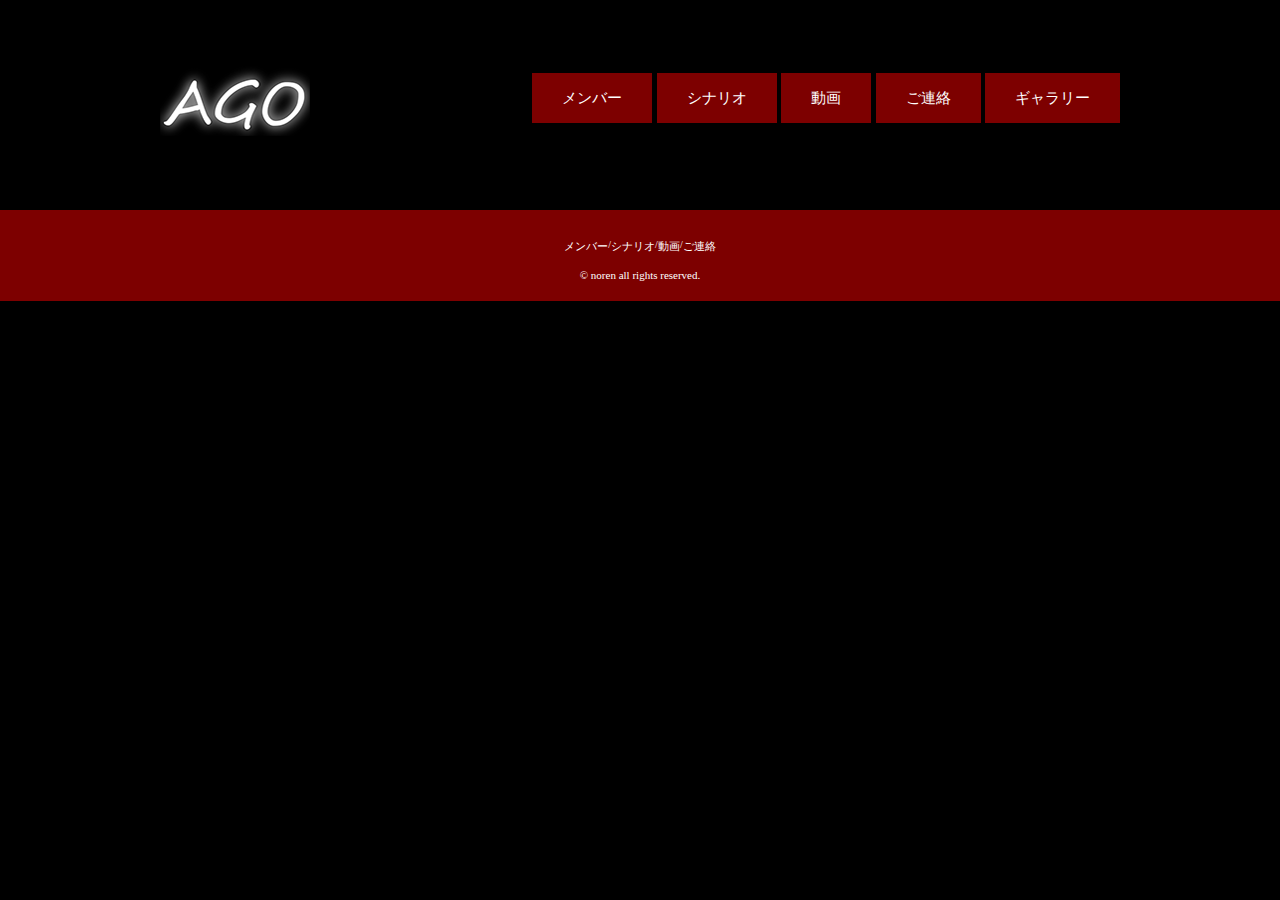
==== gallery.html @ e14b5839 "ギャラリー追加" ====
<!DOCTYPE html>
<html lang="ja">

<head>
  <meta charset="UTF-8">

  <title>メンバー</title>
  <meta name="description" content="AGO">
  <meta name="robots" content="index,follow">
  <meta name="viewport" content="width=device-width,initial-scale=1.0,minimum-scale=1.0">

  <link rel="stylesheet" type="text/css" media="screen" href="/css/normalize.css">
  <link rel="stylesheet" type="text/css" media="screen" href="/css/style.css">
  <link rel="stylesheet" type="text/css" media="screen" href="/css/responsive.css">
  <link rel="icon" href="/favicon.ico">

  <script type="text/javascript" src="js/jquery-3.2.1.min.js"></script>
  <script type="text/javascript" src="js/main.js"></script>
  <script type="text/javascript">
    jQuery.noConflict();

  </script>

</head>

<body>
  <header>
    <div id="header">
      <div class="nav_bcg"></div>
      <div class="inner clearfix">
        <nav class="forPC">
          <a href="/index.html"><img src="/images/logo.png" alt="AGO" class="logo"></a>
          <ul class="navLink">
            <li><a href="#">メンバー</a></li>
            <li><a href="/scenario.html">シナリオ</a></li>
            <li><a href="http://www.nicovideo.jp/watch/sm31733021">動画</a></li>
            <li><a href="https://twitter.com/noren_ku">ご連絡</a></li>
            <li><a href="/gallery.html">ギャラリー</a></li>
          </ul>
        </nav>
        <nav class="forSP">
          <a href="/index.html"><img src="/images/logo.png" alt="AGO" class="logo"></a>
          <span class="menuButton"><img src="/images/menu.png" alt=""></span>
          <ul class="navLink_sp">
            <li><a href="#">メンバー</a></li>
            <li><a href="/scenario.html">シナリオ</a></li>
            <li><a href="http://www.nicovideo.jp/watch/sm31733021">動画</a></li>
            <li><a href="https://twitter.com/noren_ku">ご連絡</a></li>
            <li><a href="/gallery.html">ギャラリー</a></li>
          </ul>
        </nav>
      </div>
    </div>
  </header>

 <p>準備中</p>

  <footer id="footer">
    <div class="inner clearfix">
      <ul class="footerNav">
        <li><a href="#">メンバー</a><span class="forPC">/</span></li><!--
        --><li><a href="/scenario.html">シナリオ</a><span class="forPC">/</span></li><!--
        --><li><a href="http://www.nicovideo.jp/watch/sm31733021">動画</a><span class="forPC">/</span></li><!--
        --><li><a href="https://twitter.com/noren_ku">ご連絡</a></li>
      </ul>
    </div>
    <p class="copyright">© noren all rights reserved.</p>
  </footer>

</body>

</html>
---- css/style.css ----
/*----------------
  reset
-----------------*/

html, body, div, span, applet, object, iframe,
h1, h2, h3, h4, h5, h6, p, blockquote, pre,
a, abbr, acronym, address, big, cite, code,
del, dfn, em, img, ins, kbd, q, s, samp,
small, strike, strong, sub, sup, tt, var,
b, u, i, center,
dl, dt, dd, ol, ul, li,
fieldset, form, label, legend,
table, caption, tbody, tfoot, thead, tr, th, td,
article, aside, canvas, details, embed, 
figure, figcaption, footer, header, hgroup, 
menu, nav, output, ruby, section, summary,
time, mark, audio, video {
margin: 0;
padding: 0;
border: 0;
font-size: 100%;
font: inherit;
vertical-align: baseline;
}
html {
  font-size: 62.5%;
}
/* HTML5 display-role reset for older browsers */
article, aside, details, figcaption, figure, 
footer, header, hgroup, menu, nav, section {
display: block;
}
body {
line-height: 1;
font-family: serif, "游ゴシック体", "Yu Gothic", YuGothic,'Quicksand',"ヒラギノ角ゴシック Pro", "Hiragino Kaku Gothic Pro", 'メイリオ', Meiryo, sans-serif;
}
ol, ul {
list-style: none;
}
blockquote, q {
quotes: none;
}
blockquote:before, blockquote:after,
q:before, q:after {
content: '';
content: none;
}
table {
border-collapse: collapse;
border-spacing: 0;
}


/*----------------
  layout
-----------------*/

.wrapper {
  max-width: 960px;
  width: 100%;
  margin: 0 auto;
  box-sizing: border-box;
  padding: 0 20px ;
}

.inner {
  box-sizing: border-box;
  padding: 0 20px;
}

.columns:after {
  content: "";
  display: block; 
  height: 0; 
  clear: both;
}

.columns .column.right {
  float: right!important;
}

.columns.two .column {
  width: 50%;
  float: left;
}

.columns.three .column {
  width: 33.3%;
  float: left;
}

.columns.three .column2 {
  width: 66.6%;
  float: left;
}

.clearfix:after {
  content: "";
  display: block; 
  height: 0; 
  clear: both;
}

.imgSize_ajust {
  max-width: 100%;
  width: auto;
  height: auto;
}
.centering {
  text-align: center;
}

.forSP {
  display: none;
}

/*----------------
  object
-----------------*/

body {
  background-color: #000;
}

#header {
  height: 200px;
  line-height: 200px;
}

#header .inner {
  max-width: 960px;
  width: 100%;
  margin: 0 auto;
  padding: 0;
  z-index: 2;
}

#header .logo {
  display: inline-block;
  vertical-align: middle;
}

#header .navLink {
  float: right;
  box-sizing: border-box;
}

#header .navLink li {
  display: inline-block;
  height: 50px;
  line-height: 50px;
  margin-left: 2px;
}

#header .navLink li a {
  display: block;
  vertical-align: middle;
  color: #fff;
  background-color: #7d0000;
  font-size: 1.5rem;
  text-decoration: none;
  padding: 0 30px;
}

#header .navLink li a:hover {
  background-color: #9a0000;
}

.mainContents {
  background-color: #000;
  color: #fff;
  padding-bottom: 20px;
}

.mainVisual {
  background-color: #000;
  background-image: url("/images/yuuhi.png");
  background-position: 50% 50%;
  background-repeat: no-repeat;
  height: 420px;
}

.h1title {
  color: #fff;
  font-size: 3.6rem;
  line-height: 1.3;
  border-bottom: 1px solid #fff;
  padding-top: 20px;
  margin-top: 10px;
  margin-bottom: 20px;
}
.h2title {
  color: #fff;
  font-size: 2.2rem;
  line-height: 1.3;
  font-weight: 400;
  border-bottom: 1px solid #fff;
  margin-bottom: 15px;
}

.h3title {
  color: #fff;
  font-size: 1.8rem;
  line-height: 1.3;
  font-weight: 400;
  border-bottom: 1px solid #fff;
  margin-bottom: 10px;
}

.redText {
  color: #7d0000;
}

.status {
  font-size: 1.6rem;
  line-height: 1.3;
  padding-top: 10px;
  margin-bottom: 30px;
}

.scenario_img {
  height: 300px;
  line-height: 300px;
  text-align: center;
}

.scenario_img img {
  vertical-align: middle;
}

.scenario_area {
  margin-bottom: 80px;
}

.scenario_heading {
  font-size: 2.2rem;
  margin-bottom: 40px;
}

.linkButton {
  width: 100%;
  border-radius: 4px;
  font-size: 1.5rem;
  text-align: center;
}

.linkButton a {
  display: block;
  height: 45px;
  line-height: 45px;
  text-decoration: none;
}

.linkButton.red {
  background: #7d0000;
}

.linkButton.red:hover {
  background: #9a0000;
  transition-duration: 0.2s;
}

.linkButton.red a {
  color: #fff;
}

.text {
  font-size: 1.6rem;
  margin-bottom: 20px;
  line-height: 1.3;
}

.AGOmember {
  margin-top: 50px;
}

.pageTop {
  text-align: right;
}

#footer {
  background-color: #7d0000;
  padding-top: 20px;
}

#footer .footerNav {
  text-align: center;
}

#footer .footerNav li {
  display: inline-block;
  height: 30px;
  line-height: 30px;
  color: #fff;
}

#footer .footerNav li a {
  display: inline-block;
  vertical-align: middle;
  color: #fff;
  font-size: 1.1rem;
  text-decoration: none;
}

.copyright {
  color: #fff;
  text-align: center;
  font-size: 1.1rem;
  padding-top: 10px;
  padding-bottom: 20px;
}


/*----------------
  utility
-----------------*/
.mt0 {
  margin-top: 0 !important;
}

.mt10 {
  margin-top: 10px !important;
}

.mt20 {
  margin-top: 20px !important;
}

.mb0 {
  margin-bottom: 0 !important;
}

.mb10 {
  margin-bottom: 10px!important;
}

.mb20 {
  margin-bottom: 20px!important;
}

.pt0 {
  padding-top: 0 !important;
}

.pt10 {
  padding-top: 10px !important;
}
.pt20 {
  padding-top: 20px !important;
}
---- css/responsive.css ----
@media screen and (max-width: 768px) {
  .columns.two .column,
  .columns.three .column,
  .columns.three .column2 {
    width: 100%;
    float: none;
  }
  .columns .inner {
    padding: 0;
  }
  .forPC {
    display: none
  }
  .forSP {
    display: block;
  }
  .centering_sp {
    text-align: center;
  }
  #header {
    height: 150px;
    line-height: 150px;
  }
  #header .inner {
    position: relative;
    z-index: 3;
  }
  #header nav.forSP {
    width: 100%;
  }
  #header nav.forSP li a {
    line-height: 3rem;
  }
  .menuButton {
    float: right;
  }
  .menuButton img {
    vertical-align: middle;
  }
  .nav_bcg {
    display: none;
    position: fixed;
    width: 100%;
    height: 100%;
    background-color: rgba(0, 0, 0, 0.7);
    z-index: 2;
  }
  .navLink_sp {
    display: none;
    background-color: #7d0000;
    position: absolute;
    top : 150px;
    right: 0;
    width: 200px;
  }
  .navLink_sp li a {
    display: block;
    color: #fff;
    text-decoration: none;
    padding: 10px;
    font-size: 1.4rem;
    border-top: 1px solid rgba(255, 255, 255, 0.5);
  }
  .navLink_sp li a:hover {
    background: #9a0000;
    transition-duration: 0.2s;
  }
  .linkButton {
    width: 90%;
    margin: 0 auto;
  }
  .AGOmember .text {
    text-align: center;
    padding: 0 2rem;
  }
  #footer {
    background-color: #000;
  }
  #footer .footerNav {
    float: none;
  }
  #footer .footerNav li {
    text-align: center;
    font-size: 1.3rem;
    background-color: #7d0000;
    border-radius: 2px;
    width: 100%;
    margin-bottom: 2px;
  }
  #footer .footerNav li a:hover {
    background: #9a0000;
    transition-duration: 0.2s;
  }
  .copyright {
    padding-top: 20px;
  }
}
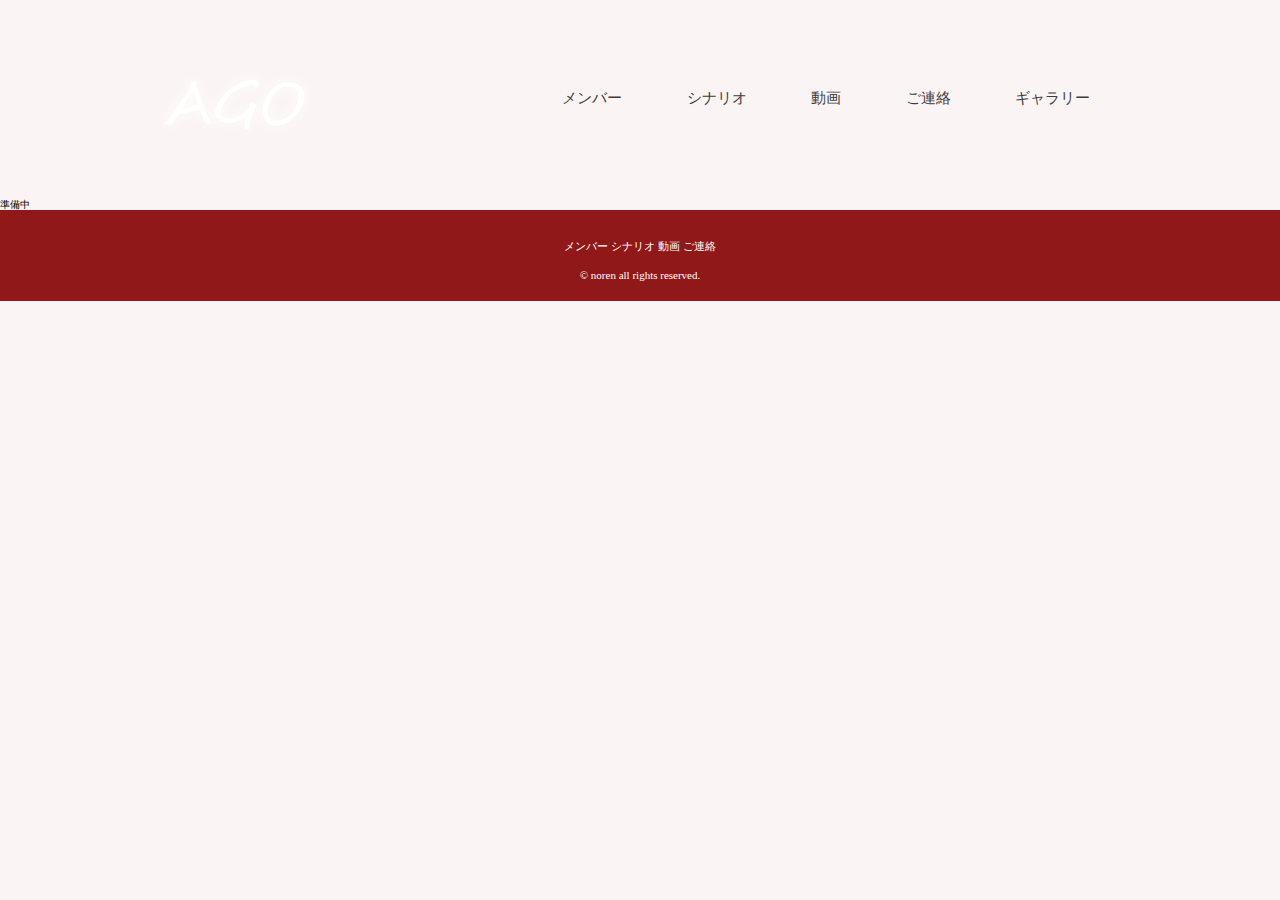
==== commit b458789d: "リンク先修正" ====
--- a/gallery.html
+++ b/gallery.html
@@ -33,8 +33,8 @@
           <ul class="navLink">
             <li><a href="#">メンバー</a></li>
             <li><a href="/scenario.html">シナリオ</a></li>
-            <li><a href="http://www.nicovideo.jp/watch/sm31733021">動画</a></li>
-            <li><a href="https://twitter.com/noren_ku">ご連絡</a></li>
+            <li><a href="http://www.nicovideo.jp/watch/sm31733021" target="blank">動画</a></li>
+            <li><a href="https://twitter.com/noren_nn" target="blank">ご連絡</a></li>
             <li><a href="/gallery.html">ギャラリー</a></li>
           </ul>
         </nav>
@@ -44,8 +44,8 @@
           <ul class="navLink_sp">
             <li><a href="#">メンバー</a></li>
             <li><a href="/scenario.html">シナリオ</a></li>
-            <li><a href="http://www.nicovideo.jp/watch/sm31733021">動画</a></li>
-            <li><a href="https://twitter.com/noren_ku">ご連絡</a></li>
+            <li><a href="http://www.nicovideo.jp/watch/sm31733021" target="blank">動画</a></li>
+            <li><a href="https://twitter.com/noren_nn" target="blank">ご連絡</a></li>
             <li><a href="/gallery.html">ギャラリー</a></li>
           </ul>
         </nav>
@@ -60,8 +60,8 @@
       <ul class="footerNav">
         <li><a href="#">メンバー</a><span class="forPC">/</span></li><!--
         --><li><a href="/scenario.html">シナリオ</a><span class="forPC">/</span></li><!--
-        --><li><a href="http://www.nicovideo.jp/watch/sm31733021">動画</a><span class="forPC">/</span></li><!--
-        --><li><a href="https://twitter.com/noren_ku">ご連絡</a></li>
+        --><li><a href="http://www.nicovideo.jp/watch/sm31733021" target="blank">動画</a><span class="forPC">/</span></li><!--
+        --><li><a href="https://twitter.com/noren_nn" target="blank">ご連絡</a></li>
       </ul>
     </div>
     <p class="copyright">© noren all rights reserved.</p>
--- a/css/style.css
+++ b/css/style.css
@@ -119,7 +119,7 @@
 -----------------*/
 
 body {
-  background-color: #000;
+  background-color: #FBF4F4;
 }
 
 #header {
@@ -155,8 +155,8 @@
 #header .navLink li a {
   display: block;
   vertical-align: middle;
-  color: #fff;
-  background-color: #7d0000;
+  color: #3c3c3c;
+  background-color: #FBF4F4;
   font-size: 1.5rem;
   text-decoration: none;
   padding: 0 30px;
@@ -167,13 +167,14 @@
 }
 
 .mainContents {
-  background-color: #000;
-  color: #fff;
+  background-color: #FBF4F4;
+  color: #3c3c3c;
   padding-bottom: 20px;
 }
 
+
 .mainVisual {
-  background-color: #000;
+  background-color: #FBF4F4;
   background-image: url("/images/yuuhi.png");
   background-position: 50% 50%;
   background-repeat: no-repeat;
@@ -181,7 +182,7 @@
 }
 
 .h1title {
-  color: #fff;
+  color: #3c3c3c;
   font-size: 3.6rem;
   line-height: 1.3;
   border-bottom: 1px solid #fff;
@@ -190,7 +191,7 @@
   margin-bottom: 20px;
 }
 .h2title {
-  color: #fff;
+  color: #3c3c3c;
   font-size: 2.2rem;
   line-height: 1.3;
   font-weight: 400;
@@ -199,7 +200,7 @@
 }
 
 .h3title {
-  color: #fff;
+  color: #3c3c3c;
   font-size: 1.8rem;
   line-height: 1.3;
   font-weight: 400;
@@ -208,7 +209,7 @@
 }
 
 .redText {
-  color: #7d0000;
+  color: #901818;
 }
 
 .status {
@@ -252,7 +253,7 @@
 }
 
 .linkButton.red {
-  background: #7d0000;
+  background: #901818;
 }
 
 .linkButton.red:hover {
@@ -261,7 +262,7 @@
 }
 
 .linkButton.red a {
-  color: #fff;
+  color: #ffffff;
 }
 
 .text {
@@ -279,7 +280,7 @@
 }
 
 #footer {
-  background-color: #7d0000;
+  background-color: #901818;
   padding-top: 20px;
 }
 
@@ -291,19 +292,19 @@
   display: inline-block;
   height: 30px;
   line-height: 30px;
-  color: #fff;
+  color: #3c3c3c;
 }
 
 #footer .footerNav li a {
   display: inline-block;
   vertical-align: middle;
-  color: #fff;
+  color: #ffffff;
   font-size: 1.1rem;
   text-decoration: none;
 }
 
 .copyright {
-  color: #fff;
+  color: #ffffff;
   text-align: center;
   font-size: 1.1rem;
   padding-top: 10px;
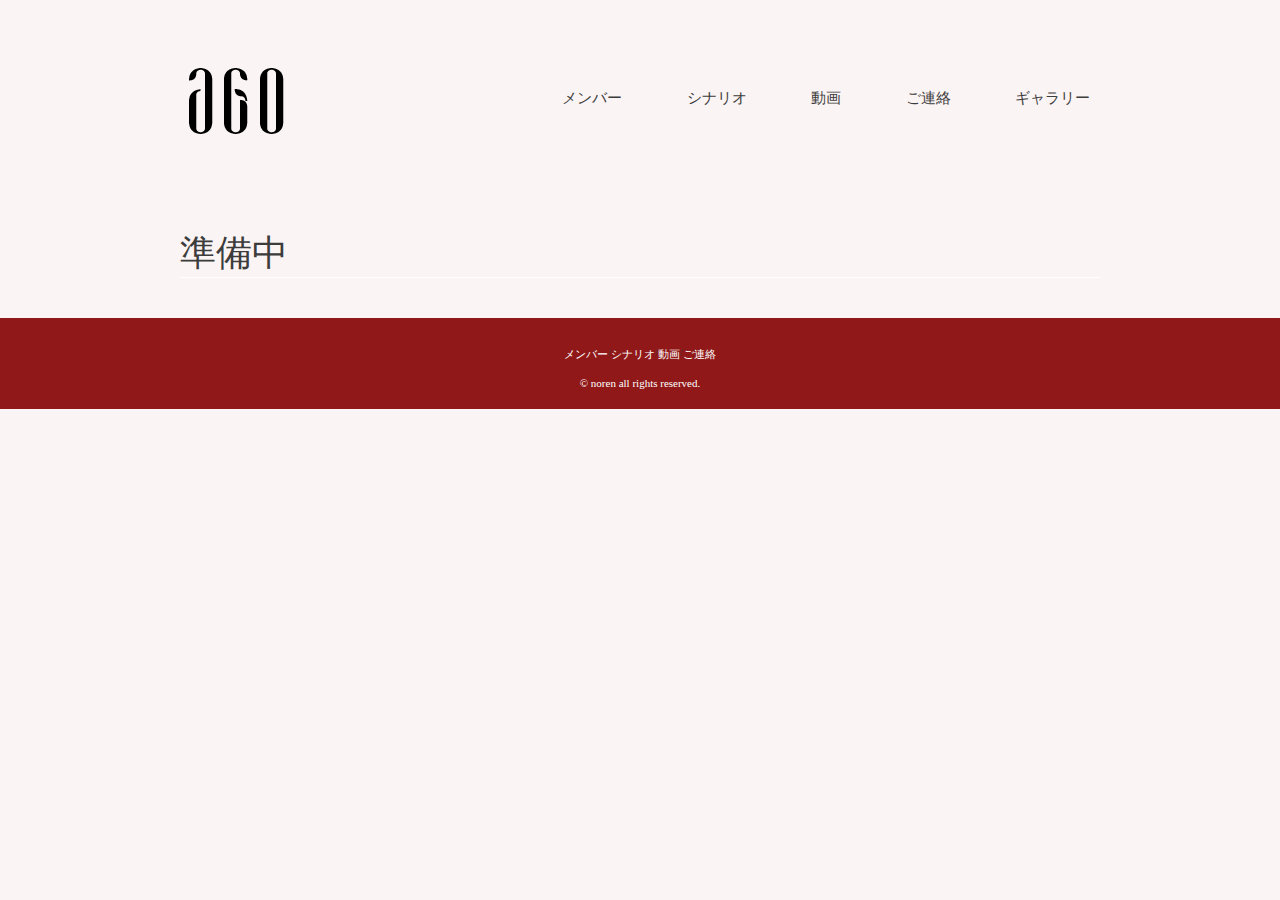
==== commit b956a8f0: "ギャラリーページ修繕" ====
--- a/gallery.html
+++ b/gallery.html
@@ -53,7 +53,11 @@
     </div>
   </header>
 
- <p>準備中</p>
+ <section class="mainContents">
+      <div class="wrapper">
+        <h1 class="h1title">準備中</h1>
+      </div>
+ </section>
 
   <footer id="footer">
     <div class="inner clearfix">
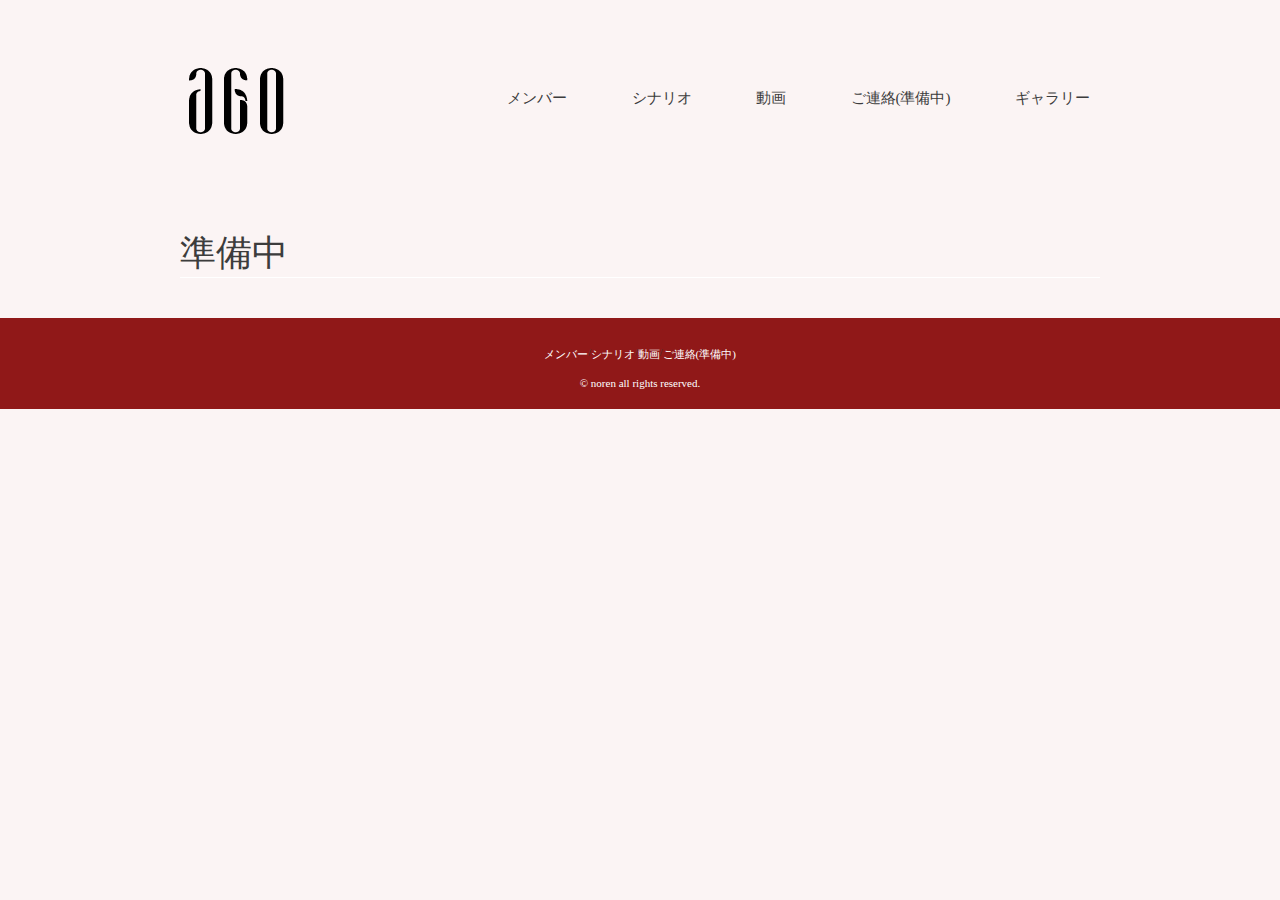
==== commit 30295cc4: "連絡先修正" ====
--- a/gallery.html
+++ b/gallery.html
@@ -34,7 +34,7 @@
             <li><a href="#">メンバー</a></li>
             <li><a href="/scenario.html">シナリオ</a></li>
             <li><a href="http://www.nicovideo.jp/watch/sm31733021" target="blank">動画</a></li>
-            <li><a href="https://twitter.com/noren_nn" target="blank">ご連絡</a></li>
+            <li><a href="#" target="blank">ご連絡(準備中)</a></li>
             <li><a href="/gallery.html">ギャラリー</a></li>
           </ul>
         </nav>
@@ -45,7 +45,7 @@
             <li><a href="#">メンバー</a></li>
             <li><a href="/scenario.html">シナリオ</a></li>
             <li><a href="http://www.nicovideo.jp/watch/sm31733021" target="blank">動画</a></li>
-            <li><a href="https://twitter.com/noren_nn" target="blank">ご連絡</a></li>
+            <li><a href="#" target="blank">ご連絡(準備中)</a></li>
             <li><a href="/gallery.html">ギャラリー</a></li>
           </ul>
         </nav>
@@ -65,7 +65,7 @@
         <li><a href="#">メンバー</a><span class="forPC">/</span></li><!--
         --><li><a href="/scenario.html">シナリオ</a><span class="forPC">/</span></li><!--
         --><li><a href="http://www.nicovideo.jp/watch/sm31733021" target="blank">動画</a><span class="forPC">/</span></li><!--
-        --><li><a href="https://twitter.com/noren_nn" target="blank">ご連絡</a></li>
+        --><li><a href="#" target="blank">ご連絡(準備中)</a></li>
       </ul>
     </div>
     <p class="copyright">© noren all rights reserved.</p>
